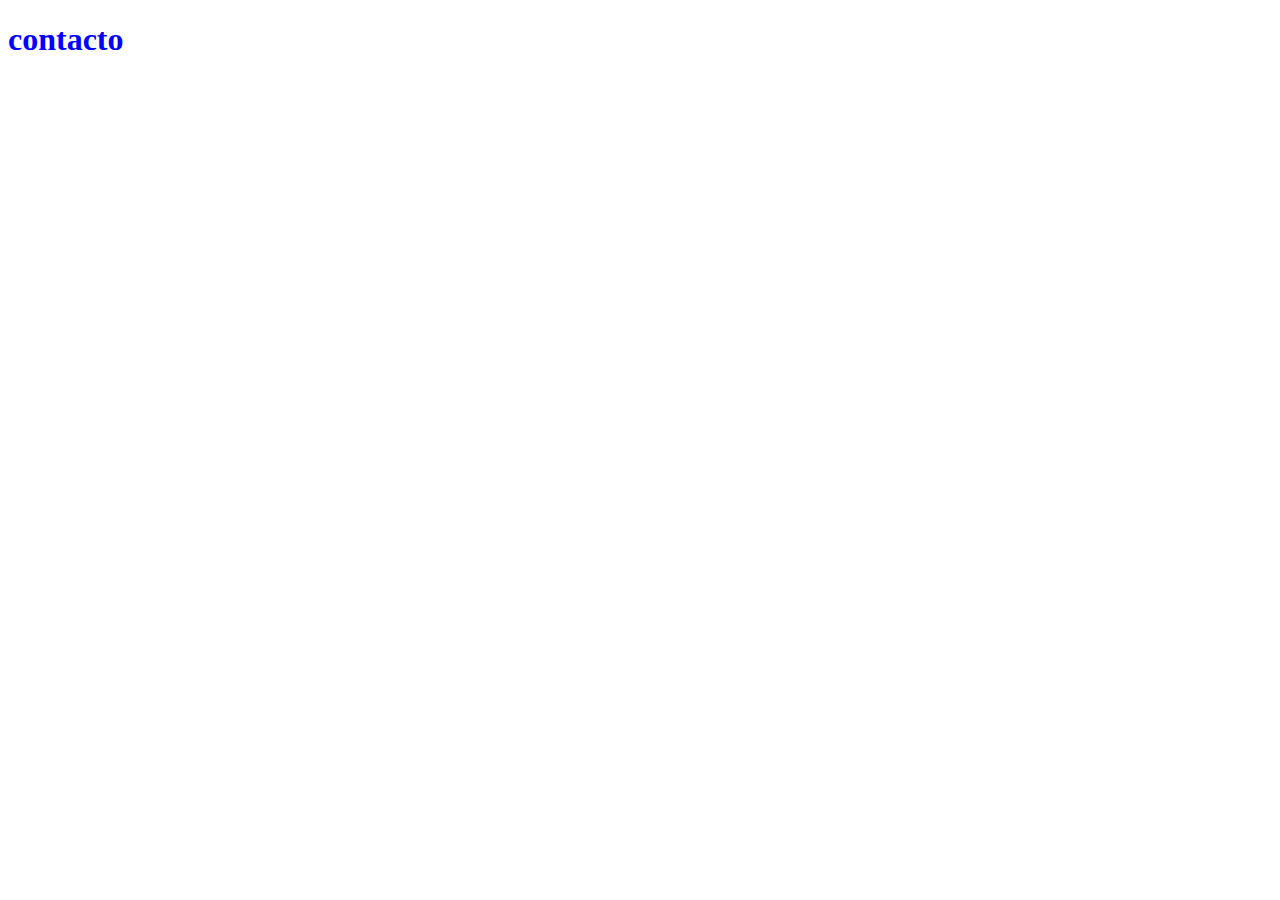
==== internas/contacto.html @ 0431cdec "Mi primer commit V 1.0" ====
<!DOCTYPE html>
<html lang="en">
<head>
    <meta charset="UTF-8">
    <meta http-equiv="X-UA-Compatible" content="IE=edge">
    <meta name="viewport" content="width=device-width, initial-scale=1.0">
    <link rel="stylesheet" href="../css/estilos.css">
    <title>contacto</title>
</head>
<body>
    <h1>contacto</h1>
</body>
</html>
---- css/estilos.css ----
h1{
    color: blue;
}
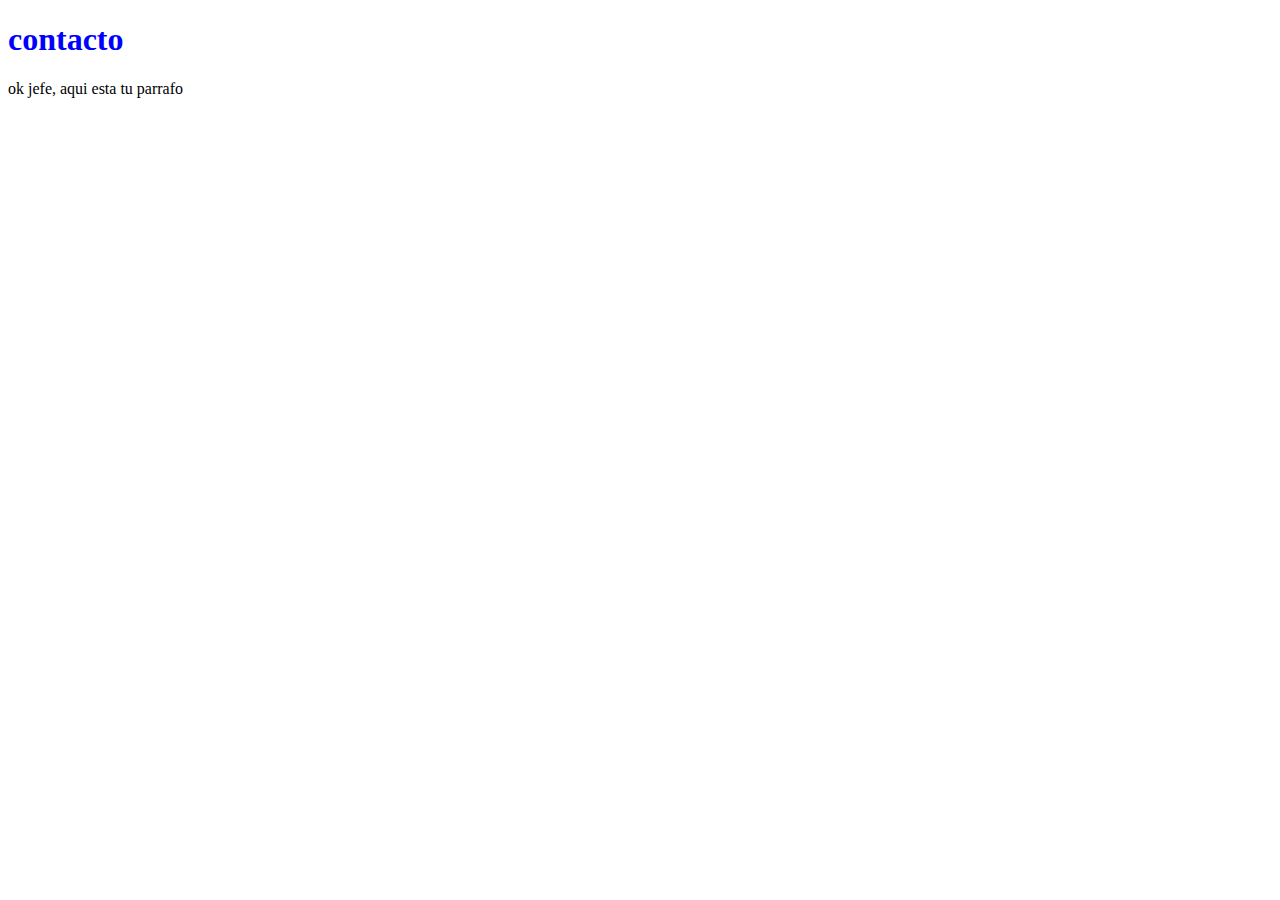
==== commit 91971d9e: "Modifique la pagina contacto.html, agregue un parrafo" ====
--- a/internas/contacto.html
+++ b/internas/contacto.html
@@ -9,5 +9,6 @@
 </head>
 <body>
     <h1>contacto</h1>
+    <p>ok jefe, aqui esta tu parrafo</p>
 </body>
 </html>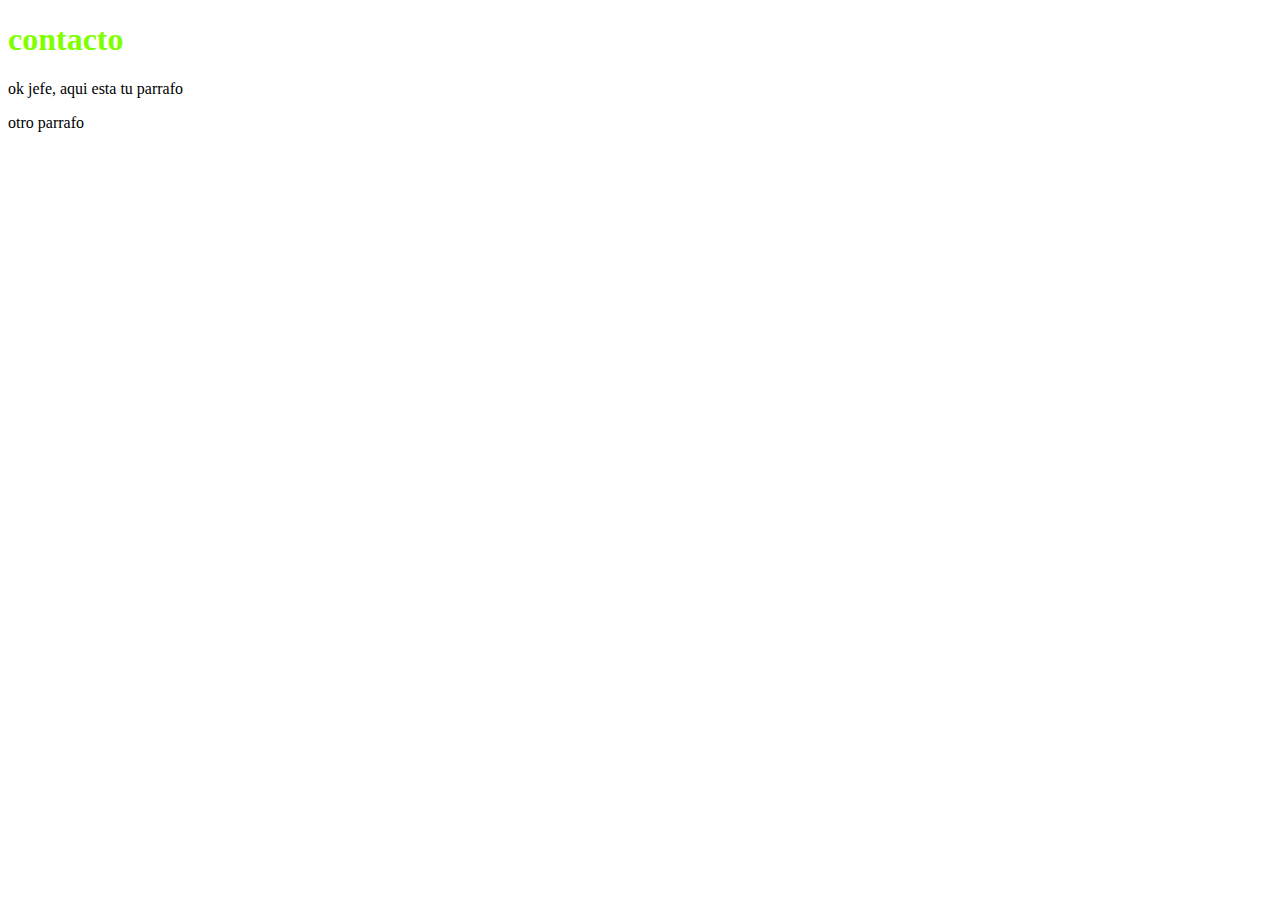
==== commit 75afebeb: "Cambios en los estilos y nuevos parrafos en los html" ====
--- a/internas/contacto.html
+++ b/internas/contacto.html
@@ -10,5 +10,6 @@
 <body>
     <h1>contacto</h1>
     <p>ok jefe, aqui esta tu parrafo</p>
+    <p>otro parrafo</p>
 </body>
 </html>--- a/css/estilos.css
+++ b/css/estilos.css
@@ -1,3 +1,4 @@
 h1{
     color: blue;
+    color: chartreuse;
 }